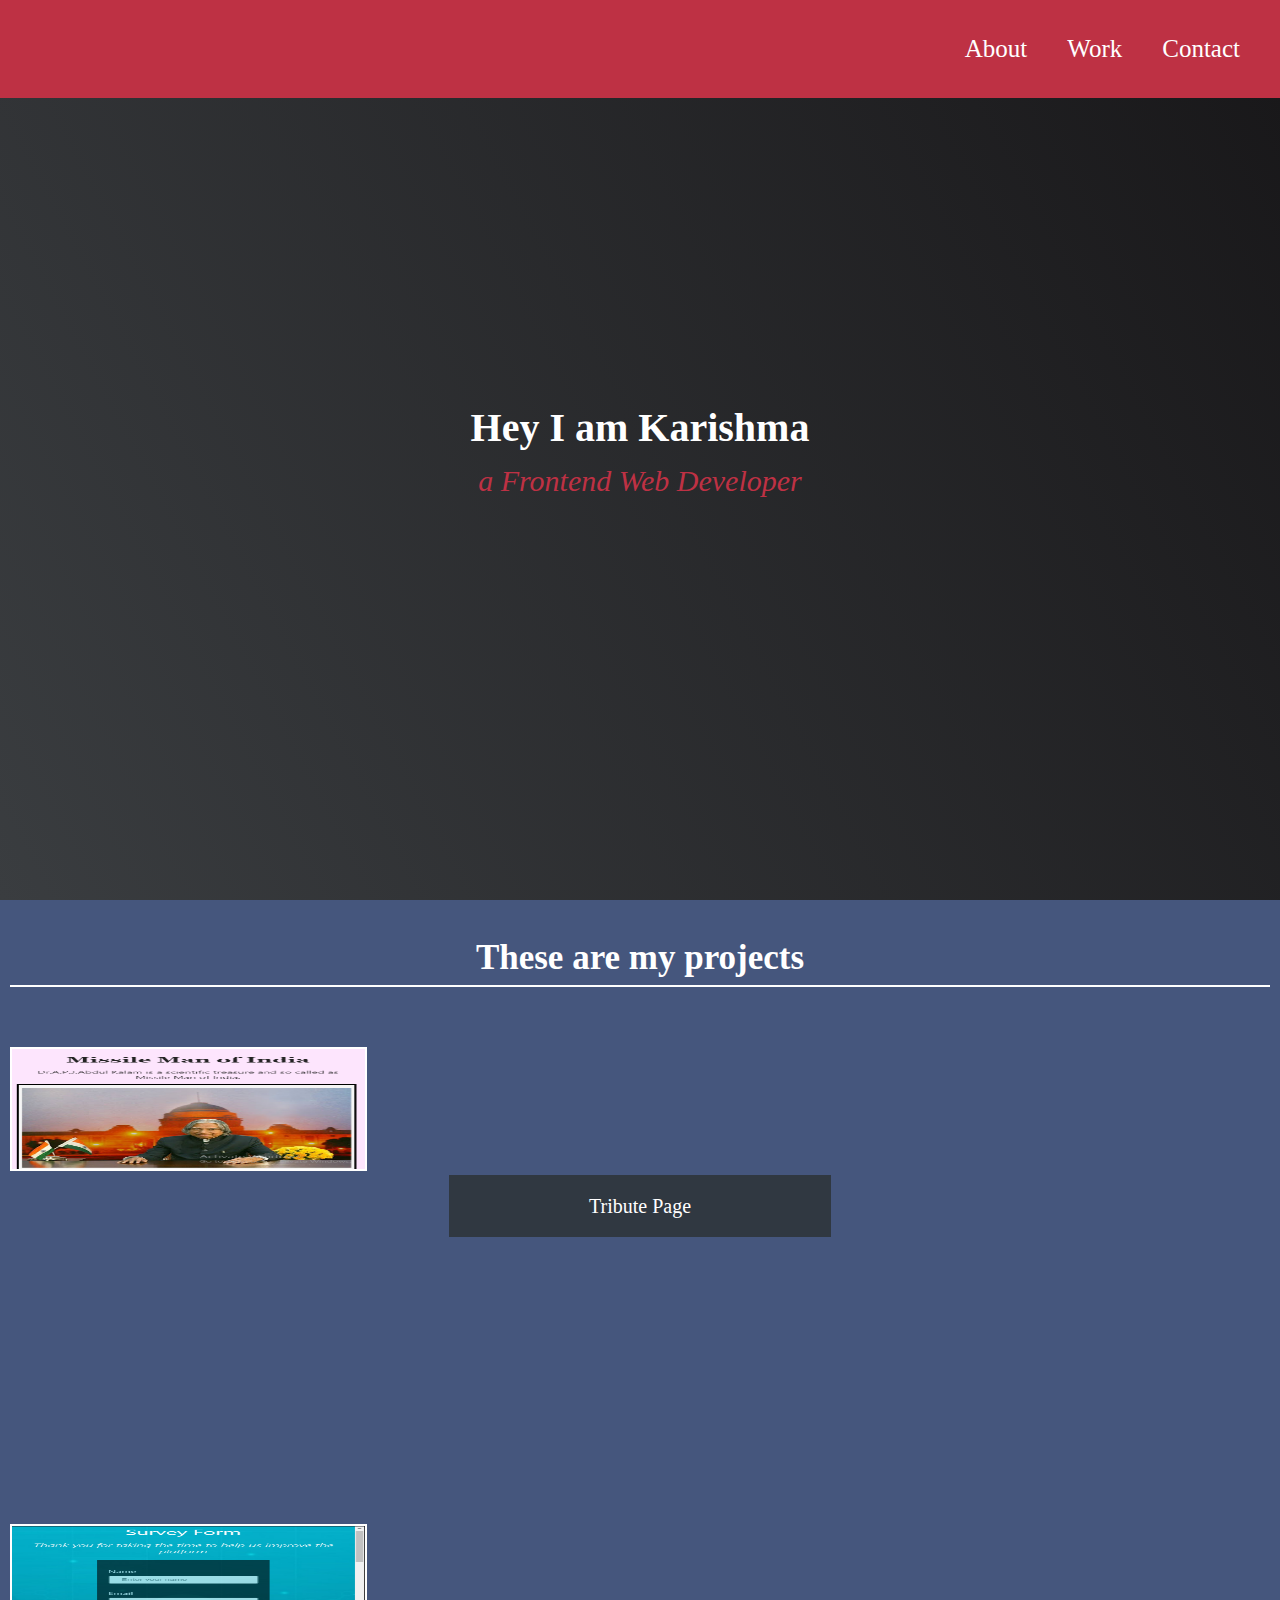
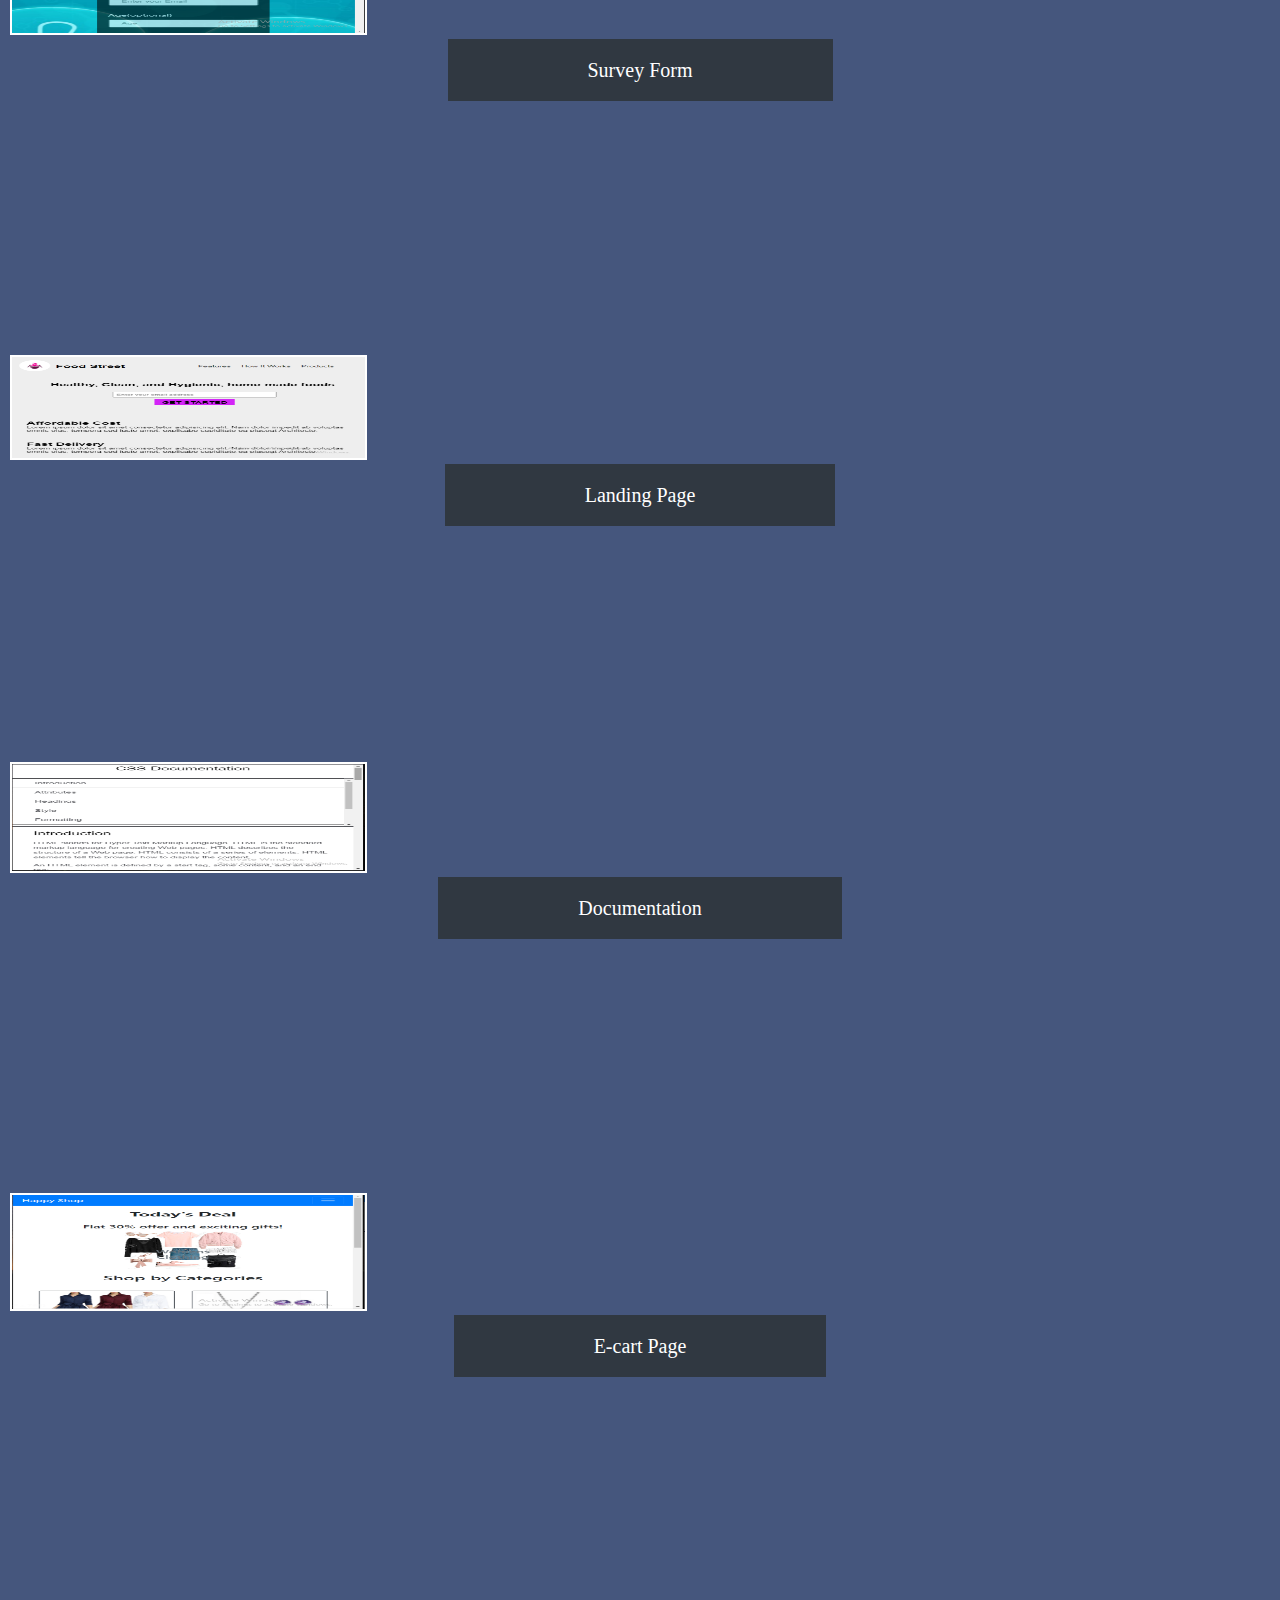
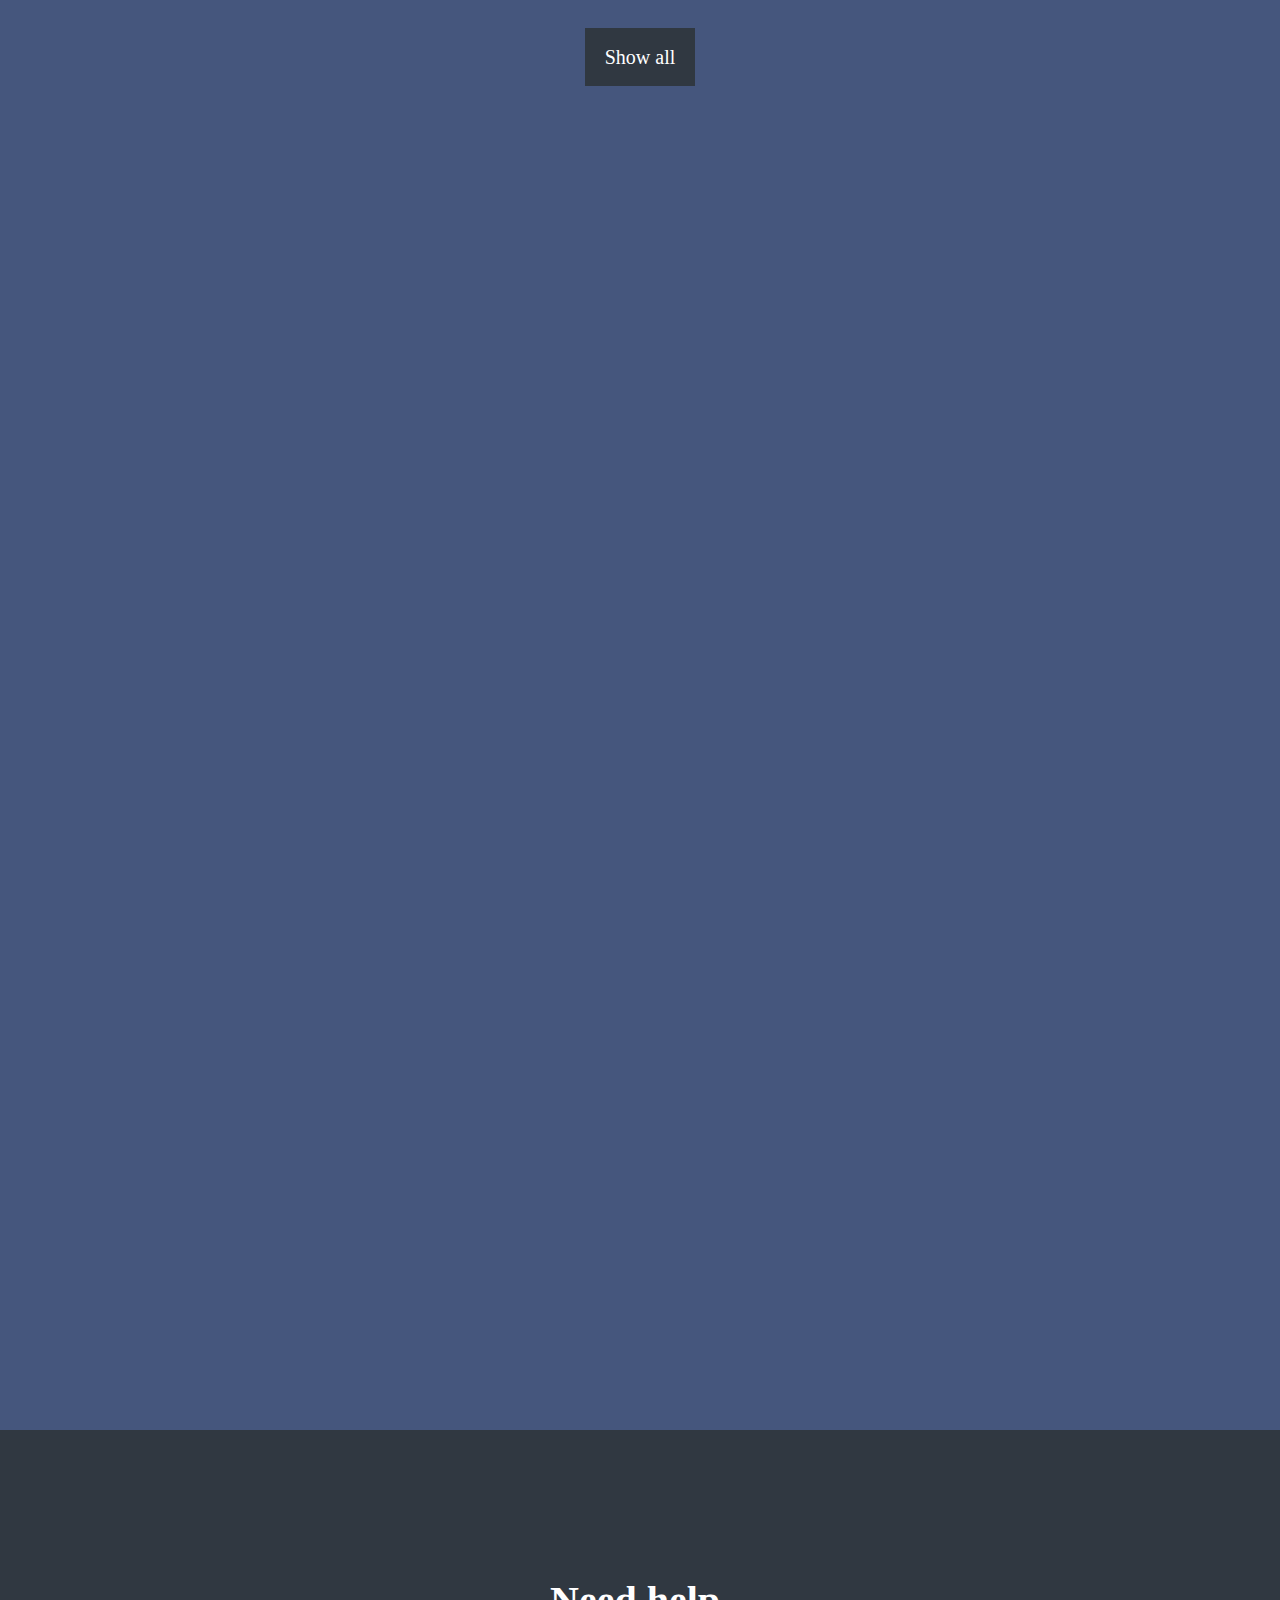
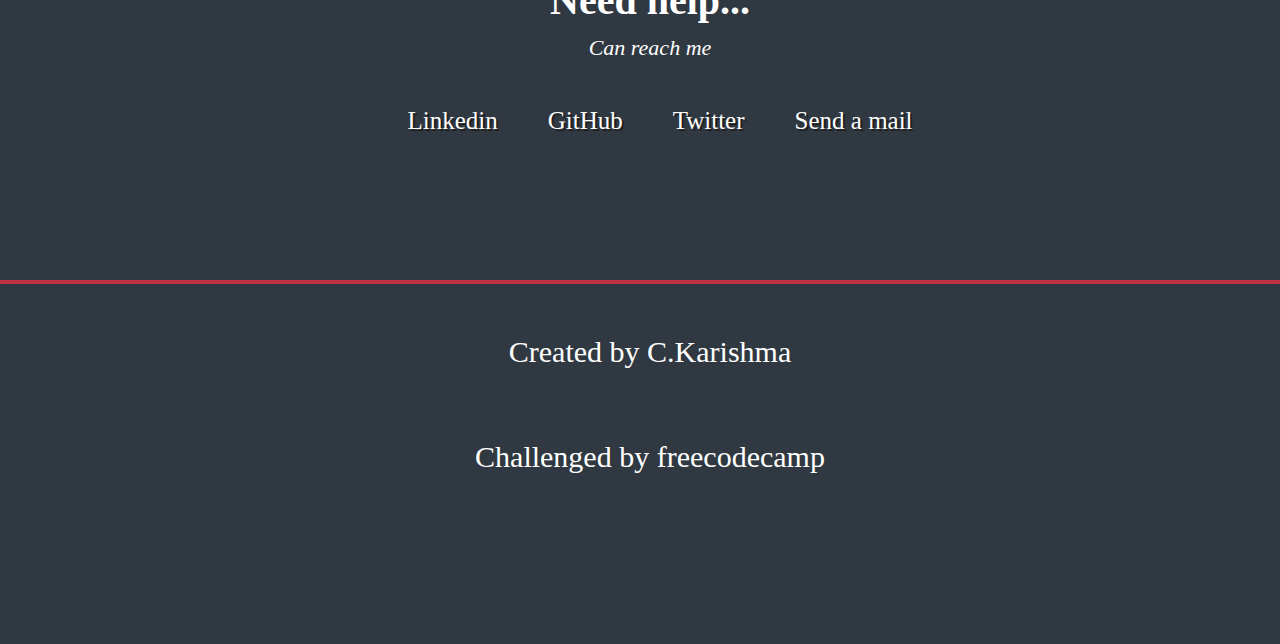
==== index.html @ 59efb866 "portfolio is created in freecodecamp challenge" ====
<!DOCTYPE html>
<html>
   <head>
      <meta name="viewport" content="width=device-width, initial-scale=1">
      <title>Portfolio Page</title>
      <link rel="stylesheet" href="portfolio.css">
      <link rel="stylesheet" href="https://use.fontawesome.com/releases/v5.8.2/css/all.css" integrity="sha384-oS3vJWv+0UjzBfQzYUhtDYW+Pj2yciDJxpsK1OYPAYjqT085Qq/1cq5FLXAZQ7Ay" crossorigin="anonymous"/>
    </head>
    <body>
        <nav id="navbar">
           <ul class="nav-list">
               <li><a href="#welcome-section">About</a></li>
               <li><a href="#projects">Work</a></li>
               <li><a href="#contact">Contact</a></li>
           </ul>
        </nav>
        <section class="welcome-section" id="welcome-section">
            <h1>Hey I am Karishma</h1>
            <p>a Frontend Web Developer</p>
        </section>
        <section class="project-section" id="projects">
            <header>These are my projects</header>
            <div class="grid">
                    <a href="https://codepen.io/_karishc/pen/oNxgeae" target="_blank" class="project-tile">
                        <img class="project-img" src="tribute.PNG" alt="project">
                        <p class="project-title">
                            <span class="code">Tribute Page</span>
                        </p>
                    </a>
                    <a href="https://codepen.io/_karishc/details/yLOyoGL" target="_blank" class="project-tile">
                        <img class="project-img" src="survey.PNG" alt="project">
                        <p class="project-title">
                            <span class="code">Survey Form</span>
                        </p>
                    </a>
                <a href="https://codepen.io/_karishc/details/oNxjKXr" target="_blank" class="project-tile">
                    <img class="project-img" src="landing.PNG" alt="project">
                    <p class="project-title">
                        <span class="code">Landing Page</span>
                    </p>
                </a>
                <a href="https://codepen.io/_karishc/pen/qBZbpGd" target="_blank" class="project-tile">
                    <img class="project-img" src="document.PNG" alt="project">
                    <p class="project-title">
                        <span class="code">Documentation</span>
                    </p>
                </a>
                <a href="https://bootstrap-page-design.netlify.app/" target="_blank" class="project-tile">
                    <img class="project-img" src="shop.PNG" alt="project">
                    <p class="project-title">
                        <span class="code">E-cart Page</span>
                    </p>
                </a>
            </div>
            <a href="https://codepen.io/_karishc" class="btn" target="_blank">Show all
                <i class="fas fa-chevron-right"></i>
            </a>
        </section>
        <section class="contact-section" id="contact">
            <header>Need help...</header>
            <p>Can reach me <i class="fas fa-at"></i></p>
            <div class="contact-details">
                <a href="https://www.linkedin.com/in/karishma-karish-86735b169?lipi=urn%3Ali%3Apage%3Ad_flagship3_profile_view_base_contact_details%3BchjR%2FBLGQV2yMWPe4cQJEg%3D%3D" target="_blank"><i class="fab fa-linkedin"></i>Linkedin</a>
                <a href="https://github.com/karishma-c" target="_blank"><i class="fab fa-github"></i>GitHub</a>
                <a href="https://twitter.com/_karishc" target="_blank"><i class="fab fa-twitter"></i>Twitter</a>
                <a href="www.gmail.com" target="_blank"><i class="fas fa-envelope"></i>Send a mail</a>
            </div>
        </section>
        <footer>
            <p>Created by <a href="https://github.com/karishma-c" target="_blank">C.Karishma</a></p>
            <p>Challenged by <a href="https://www.freecodecamp.org/" target="_blank">freecodecamp<i class="fab fa-free-code-camp"></i></a>
            </p>
        </footer>
    </body>
</html>
---- portfolio.css ----
body{
    background-color: white;
    font-size: 16px;
    font-family: Cambria, Cochin, Georgia, Times, 'Times New Roman', serif;
    font-weight: 400;
    line-height: 1.5;
    margin: 0;
}
header{
    font-family: Cambria, Cochin, Georgia, Times, 'Times New Roman', serif;
    font-size: 30px;
    font-weight: 600;
    text-align: center;
    color: white;
}
ul{
    list-style: none;
}
a{
    text-decoration: none;
    color: white;
}
img{
    display: block;
    width: 100%;
}
#navbar{
    display: flex;
    flex-direction: row;
    justify-content: flex-end;
    position: fixed;
    width: 100%;
    background-color: #be3144;
    overflow-y: hidden;
}
.nav-list{
    display: flex;
    margin: 10px 5px;
}
.nav-list a{
    display: flex;
    flex-direction: row;
    justify-content: center;
    align-items: center;
    font-size: 22px;
    padding: 12px;
}
.nav-list a:hover{
    background-color: #45567d;
}
.welcome-section{
    display: flex;
    flex-flow: column wrap;
    justify-content: center;
    align-items: center;
    width: 100%;
    height: 100vh;
    color: white;
    background-color: #000;
    background-image: linear-gradient(62deg, #3a3d40 0%, #181719 100%);
}
.welcome-section h1{
    font-size: 45px;
    margin: 0;
    padding: 0;
}
.welcome-section p{
    font-size: 30px;
    font-weight: 200;
    font-style: italic;
    color: #be3144;
    padding: 0;
    margin: 0;
}
.project-section{
    text-align: center;
    padding: 20px 5px;
    background-color: #45567d;
    height: 160vh;
}
.project-section header{
    margin: 12px auto;
    border-bottom: 2px solid white;
    font-size: 35px;
}
.grid{
    display: grid;
    grid-gap: 8px;
    margin-top: 60px;
    width: 100%; 
    grid-template-columns: repeat(auto-fit, minmax(300px, 1fr));
}
.project-img{
    height: 280px;
    width: 100%;
    border: 2px solid;
}
.project-tile{
    font-size: 20px;
    font-weight: 500;
    margin-bottom: 40px;
    margin-top: 0;
    overflow-x: hidden;
}
.code{
    background-color: #303841;
    color: white;
    padding: 16px 90px;
}
.btn{
    background-color: #303841;
    color: white;
    font-size: 22px;
    padding: 10px 15px;
    margin-bottom: 40px;
}
.btn:hover{
    background-color: #be3144;
}
.contact-section{
    display: flex;
    flex-direction: row;
    justify-content: center;
    align-items: center;
    text-align: center;
    width: 100%;
    height: 60vh;
    padding: 0 10px;
    background-color: #303841;
}
.contact-section header{
    font-size: 40px;
}
.contact-section p{
    font-size: 20px;
    font-weight: 200;
    text-align: center;
    font-style: italic;
    color: white;
    margin: 0;
}
.contact-details{
    font-size: 22px;
    text-shadow: 2px 2px #1f1f1f;
    margin-top: 30px;
    display: flex;
    flex-direction: row;
}
.contact-details a{
    display: flex;
    flex-direction: row;
    display: flex;
    justify-content: center;
    margin-top: 8px;
}
.contact-details a i{
    padding: 0 10px;
}
footer{
    padding: 0 10px;
    height: 30vh;
    width: 100%;
    background-color: #303841;
    border-top: 4px solid #be3144;
}
footer p{
    font-size: 23px;
    text-align: center;
    padding: 15px 0;
    color: white;
}
@media (min-width:300px) and (max-width:600px){
    #navbar{
        display: flex;
        flex-direction: row;
        justify-content: center;
        align-items: center;
    }
    .nav-list{
        display: flex;
        flex-direction: row;
    }
    .nav-list a{
        display: flex;
        font-size: 23px;
        padding-top: 10px;
    }
    .welcome-section{
        width: 100%;
        text-align: center;
    }
    .project-section{
        height: 350vh;
        width: 100%;
    }
    .project-img{
        height: 260px;
        width: 70%;
        margin: 0 auto;
    }
    .code{
        padding: 16px 70px;
    }
    .contact-section{
        display: flex;
        flex-direction: column;
        height: 80vh;
    }
    .contact-details{
        display: flex;
        flex-direction: column;
    }
    .contact-details header{
        font-size: 25px;
        font-weight: 500;
    }
    .contact-details a{
        display: flex;
        flex-direction: column;
        justify-content: center;
    }
    .contact-details a i{
        display: flex;
        flex-flow: row wrap;
        justify-content: center;
        align-items: center;
    }
    footer p{
        padding-bottom: 15px;
    }
    footer{
        height: 40vh;
    }
}
@media (min-width:700px) and (max-width:1000px){
    body{
        overflow-x: hidden;
    }
    .nav-list{
        margin: 10px 30px;
    }
    .nav-list a{
        font-size: 25px;
    }
    .project-section{
        height: 240vh;
    }
    .project-img{
        height: 300px;
        width: 85%;
        margin: 0 auto;
    }
    .contact-section{
        display: flex;
        flex-direction: column;
        height: 50vh;
    }
    .contact-details{
        display: flex;
        flex-direction: row;
    }
    .contact-details a{
        display: flex;
        flex-direction: row;
        padding: 0 15px;
    }
    .contact-details a i{
        justify-content: center;
    }
    footer{
        height: 30vh;
    }
}   
@media (min-width:1000px) and (max-width:1500px){
    body{
        overflow-x: hidden;
    }
    #navbar{
        justify-content: flex-end;
    }
    .nav-list{
        margin: 10px 20px;
    }
    .nav-list a{
        font-size: 25px;
        padding: 20px;
    }
    .welcome-section h1{
        font-size: 40px;
    }
    .welcome-section p{
        font-size: 30px;
    }
    .project-section{
        padding: 20px 10px;
        height: 410vh;
    }
    .grid{
        grid-template-columns: 1fr;
    }
    .project-img{
        height: 28%;
        width: 28%;
        border: 2px solid;
    }
    .project-tile{
        font-size: 20px;
    }
    .code{
        padding: 20px 140px;
    }
    .btn{
        font-size: 20px;
        padding: 18px 20px;
    }
    .contact-section{
        display: flex;
        flex-direction: column;
        height: 50vh;
    }
    .contact-section header{
        font-size: 40px;
    }
    .contact-section p{
        font-size: 22px;
    }
    .contact-details{
        display: flex;
        flex-direction: row;
    }
    .contact-details a{
        display: flex;
        flex-direction: row;
        padding: 0 15px;
        font-size: 25px;
    }
    .contact-details a i{
        justify-content: center;
    }
    footer{
        height: 40vh;
    }
    footer p{
        font-size: 30px;
    }
}
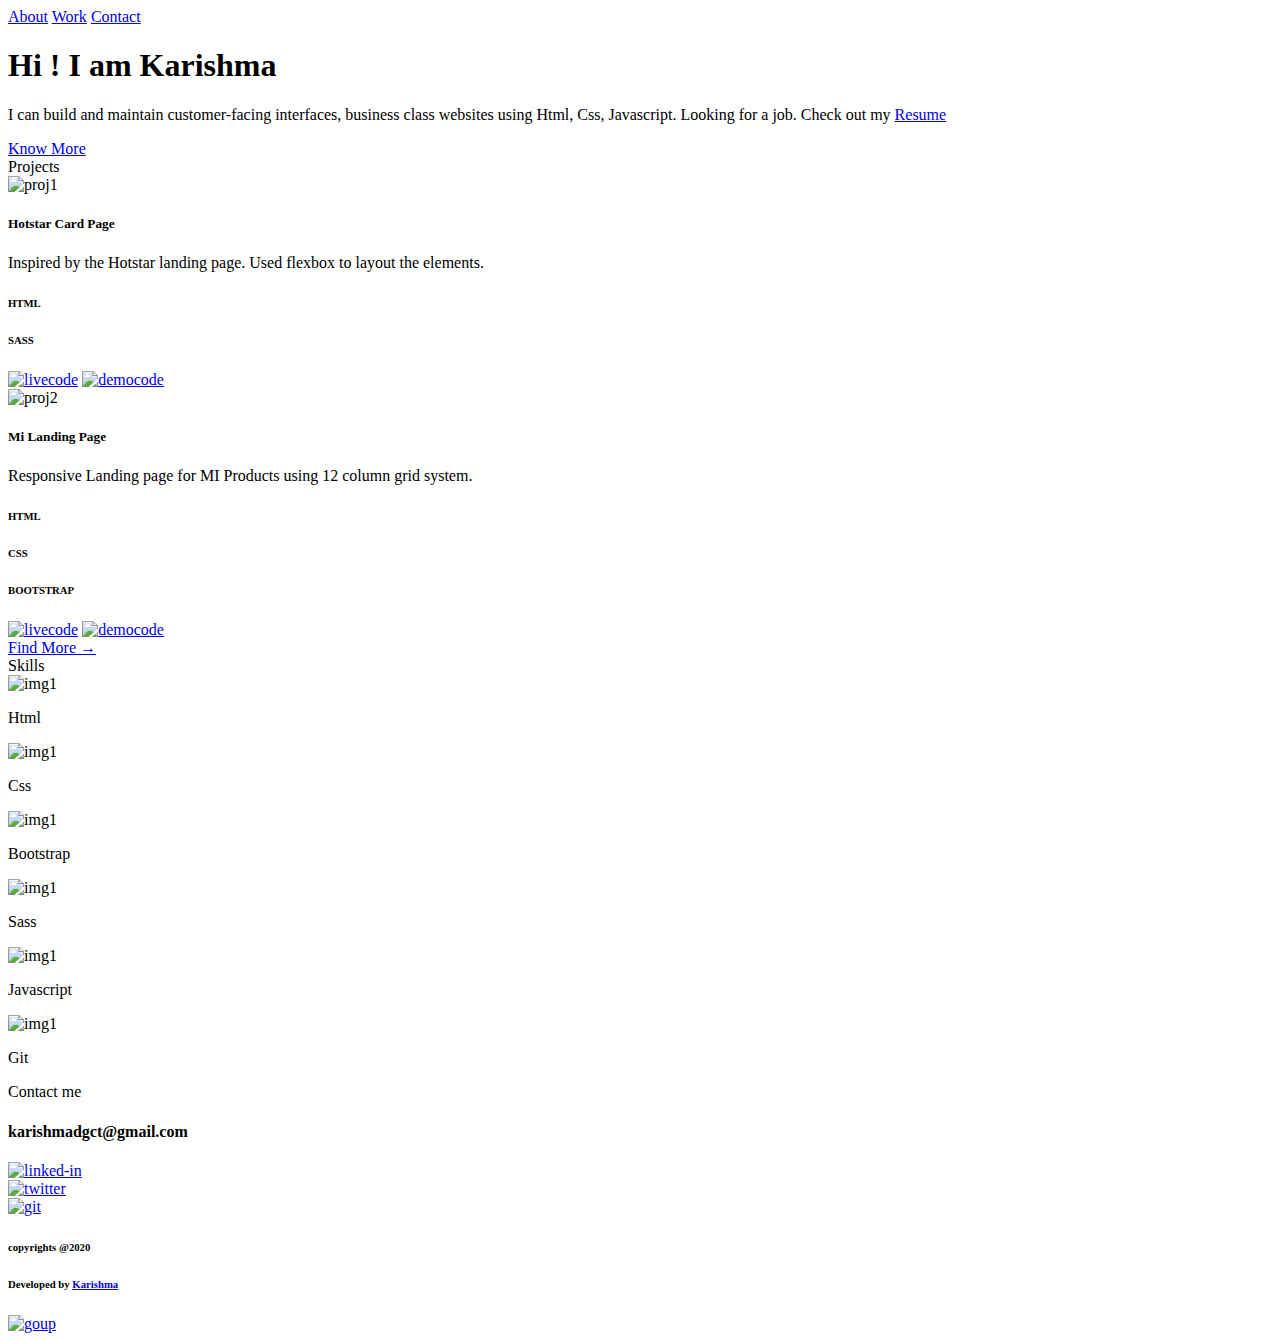
==== commit 835aaff8: "modified portfolio page" ====
--- a/index.html
+++ b/index.html
@@ -1,75 +1,141 @@
+
 <!DOCTYPE html>
-<html>
-   <head>
-      <meta name="viewport" content="width=device-width, initial-scale=1">
-      <title>Portfolio Page</title>
-      <link rel="stylesheet" href="portfolio.css">
-      <link rel="stylesheet" href="https://use.fontawesome.com/releases/v5.8.2/css/all.css" integrity="sha384-oS3vJWv+0UjzBfQzYUhtDYW+Pj2yciDJxpsK1OYPAYjqT085Qq/1cq5FLXAZQ7Ay" crossorigin="anonymous"/>
-    </head>
-    <body>
-        <nav id="navbar">
-           <ul class="nav-list">
-               <li><a href="#welcome-section">About</a></li>
-               <li><a href="#projects">Work</a></li>
-               <li><a href="#contact">Contact</a></li>
-           </ul>
+<html lang="en">
+<head>
+    <meta charset="UTF-8">
+    <meta name="viewport" content="width=device-width, initial-scale=1.0">
+    <title>Portfolio Page</title>
+    <link rel="stylesheet" href="./asset/style.css">
+    <link href="https://fonts.googleapis.com/css2?family=Poppins:wght@400;500;600;700;800;900&display=swap" rel="stylesheet">    
+</head>
+<body>
+    <div class="container">
+        <nav class="navbar">
+            <a href="#about" class="nav-links active">About</a>
+            <a href="#work"  class="nav-links">Work</a>
+            <a href="#contact"  class="nav-links">Contact</a>
+
         </nav>
-        <section class="welcome-section" id="welcome-section">
-            <h1>Hey I am Karishma</h1>
-            <p>a Frontend Web Developer</p>
+        <section class="welcome-section" id="about">
+            <div class="introduction">
+                <h1 class="greeting">Hi ! I am Karishma</h1>
+                <p class="desc">I can build and maintain customer-facing interfaces, business class websites using Html, Css, Javascript. Looking for a job.
+                Check out my <a class="resume" href="./asset/resume/resume.pdf" target="_blank">Resume</a></p>
+                <a href="work" class="btn">Know More</a>
+            </div>
         </section>
-        <section class="project-section" id="projects">
-            <header>These are my projects</header>
-            <div class="grid">
-                    <a href="https://codepen.io/_karishc/pen/oNxgeae" target="_blank" class="project-tile">
-                        <img class="project-img" src="tribute.PNG" alt="project">
-                        <p class="project-title">
-                            <span class="code">Tribute Page</span>
+        <section class="work-section" id="work">
+            <header class="heading">Projects</header>
+            <div class="projects">
+                <div class="hotstar-card">
+                    <div class="hotstar-card-img">
+                        <img src="./asset/images/hotstart card clone.png" alt="proj1">
+                    </div>
+                    <div class="hotstar-card-desc">
+                        <h5 class="card-title">Hotstar Card Page</h5>
+                        <p class="card-desc">
+                            Inspired by the Hotstar landing page.
+                            Used flexbox to layout the elements.
                         </p>
-                    </a>
-                    <a href="https://codepen.io/_karishc/details/yLOyoGL" target="_blank" class="project-tile">
-                        <img class="project-img" src="survey.PNG" alt="project">
-                        <p class="project-title">
-                            <span class="code">Survey Form</span>
+              
+                        <div class="technology-container">
+                            <h6 class="tech-stack">HTML</h6>
+                            <h6 class="tech-stack">SASS</h6>
+                        </div>
+                        <div class="link-container">
+                            <a  href="https://hotstar-card-clone.netlify.app/" class="project-link"  target="_blank"><img class="code-img" src="./asset/images/live.svg" alt="livecode"></a>
+                            <a  href="https://github.com/karishma-c/hotstar-card-clone" class="project-link"  target="_blank"><img class="code-img" src="./asset/images/code-git.svg" alt="democode"></a>
+                        </div>
+                    </div>
+                </div>    
+                <div class="mi-card">
+                    <div class="mi-card-img">
+                        <img src="./asset/images/mi-landing-page.png" alt="proj2">
+                    </div>
+                    <div class="mi-card-desc">
+                        <h5 class="card-title">Mi Landing Page</h5>
+                        <p class="card-desc">
+                            Responsive Landing page for MI Products using 12 column grid system.
                         </p>
-                    </a>
-                <a href="https://codepen.io/_karishc/details/oNxjKXr" target="_blank" class="project-tile">
-                    <img class="project-img" src="landing.PNG" alt="project">
-                    <p class="project-title">
-                        <span class="code">Landing Page</span>
-                    </p>
-                </a>
-                <a href="https://codepen.io/_karishc/pen/qBZbpGd" target="_blank" class="project-tile">
-                    <img class="project-img" src="document.PNG" alt="project">
-                    <p class="project-title">
-                        <span class="code">Documentation</span>
-                    </p>
-                </a>
-                <a href="https://bootstrap-page-design.netlify.app/" target="_blank" class="project-tile">
-                    <img class="project-img" src="shop.PNG" alt="project">
-                    <p class="project-title">
-                        <span class="code">E-cart Page</span>
-                    </p>
-                </a>
+                        <div class="technology-container">
+                            <h6 class="tech-stack">HTML</h6>
+                            <h6 class="tech-stack">CSS</h6>
+                            <h6 class="tech-stack">BOOTSTRAP</h6>
+                        </div>
+                        <div class="link-container">
+                            <a  href="https://mi-landing-page.netlify.app/ " class="project-link"  target="_blank"><img class="code-img" src="./asset/images/live.svg" alt="livecode"></a>
+                            <a  href="https://github.com/karishma-c/bootstrap-landingpage" class="project-link" target="_blank"><img class="code-img" src="./asset/images/code-git.svg" alt="democode"></a>
+                        </div>
+                    </div>
+                </div>
+                    
             </div>
-            <a href="https://codepen.io/_karishc" class="btn" target="_blank">Show all
-                <i class="fas fa-chevron-right"></i>
-            </a>
+            <a href="myprojects.html" class="btn">Find More &#8594;</a>
+            
+        </section>
+        <section class="skills-section">
+            <header class="heading">Skills</header>
+            <div class="skills">
+                <div class="html">
+                    <img src="./asset/images/html5.svg" alt="img1">
+                    <p class="skill">Html</p>
+                </div>
+                
+                <div class="css">
+                    <img src="./asset/images/css-3.svg" alt="img1">
+                    <p class="skill">Css</p>
+                </div>
+                
+                <div class="bs">
+                    <img src="./asset/images/bootstrap.svg" alt="img1">
+                    <p class="skill">Bootstrap</p>
+                </div>
+                
+                <div class="sass">
+                    <img src="./asset/images/sass.svg" alt="img1">
+                    <p class="skill">Sass</p>
+                </div>
+                
+                <div class="js">
+                    <img src="./asset/images/js.svg" alt="img1">
+                    <p class="skill">Javascript</p>
+                </div>
+                
+                <div class="git">
+                    <img src="./asset/images/skills-git.svg" alt="img1">
+                    <p class="skill">Git</p>
+                </div>
+                
+            </div>
         </section>
         <section class="contact-section" id="contact">
-            <header>Need help...</header>
-            <p>Can reach me <i class="fas fa-at"></i></p>
+            <header class="heading">Contact me</header>
             <div class="contact-details">
-                <a href="https://www.linkedin.com/in/karishma-karish-86735b169?lipi=urn%3Ali%3Apage%3Ad_flagship3_profile_view_base_contact_details%3BchjR%2FBLGQV2yMWPe4cQJEg%3D%3D" target="_blank"><i class="fab fa-linkedin"></i>Linkedin</a>
-                <a href="https://github.com/karishma-c" target="_blank"><i class="fab fa-github"></i>GitHub</a>
-                <a href="https://twitter.com/_karishc" target="_blank"><i class="fab fa-twitter"></i>Twitter</a>
-                <a href="www.gmail.com" target="_blank"><i class="fas fa-envelope"></i>Send a mail</a>
+                <div class="g-mail">
+                    <h4 class="gmail-link">karishmadgct@gmail.com</h4>
+                </div>
+                <div class="linked-in">
+                    <a class="cont-links"  href="https://www.linkedin.com/in/karishma-karish-86735b169?lipi=urn%3Ali%3Apage%3Ad_flagship3_profile_view_base_contact_details%3BchjR%2FBLGQV2yMWPe4cQJEg%3D%3D" target="_blank"><img src="./asset/images/linkedin.svg" alt="linked-in"></a>
+                </div>
+                <div class="twitter">
+                    <a class="cont-links" href="https://twitter.com/_karishc" target="_blank"><img src="./asset/images/twitter.svg" alt="twitter"></a>
+                </div>
+                <div class="git-hub">
+                    <a class="cont-links" href="https://github.com/karishma-c" target="_blank"><img src="./asset/images/github.svg" alt="git"></a>
+                </div>
             </div>
+       
         </section>
-        <footer>
-            <p>Created by <a href="https://github.com/karishma-c" target="_blank">C.Karishma</a></p>
-            <p>Challenged by <a href="https://www.freecodecamp.org/" target="_blank">freecodecamp<i class="fab fa-free-code-camp"></i></a>
-            </p>
+        <footer class="footer-container">
+            <div class="footer-content">
+                <h6 class="content">copyrights @2020</h6>
+                <h6 class="profile-link">Developed by <a href="http://karishma-c.github.io/">Karishma</a></h6>
+                <a class="go-up" href="#"><img  src="./asset/images/arrow-up.svg" alt="goup"></a>
+            </div>
+            
+          
+           
         </footer>
-    </body>
-</html>       +    </div>
+</body>
+</html>
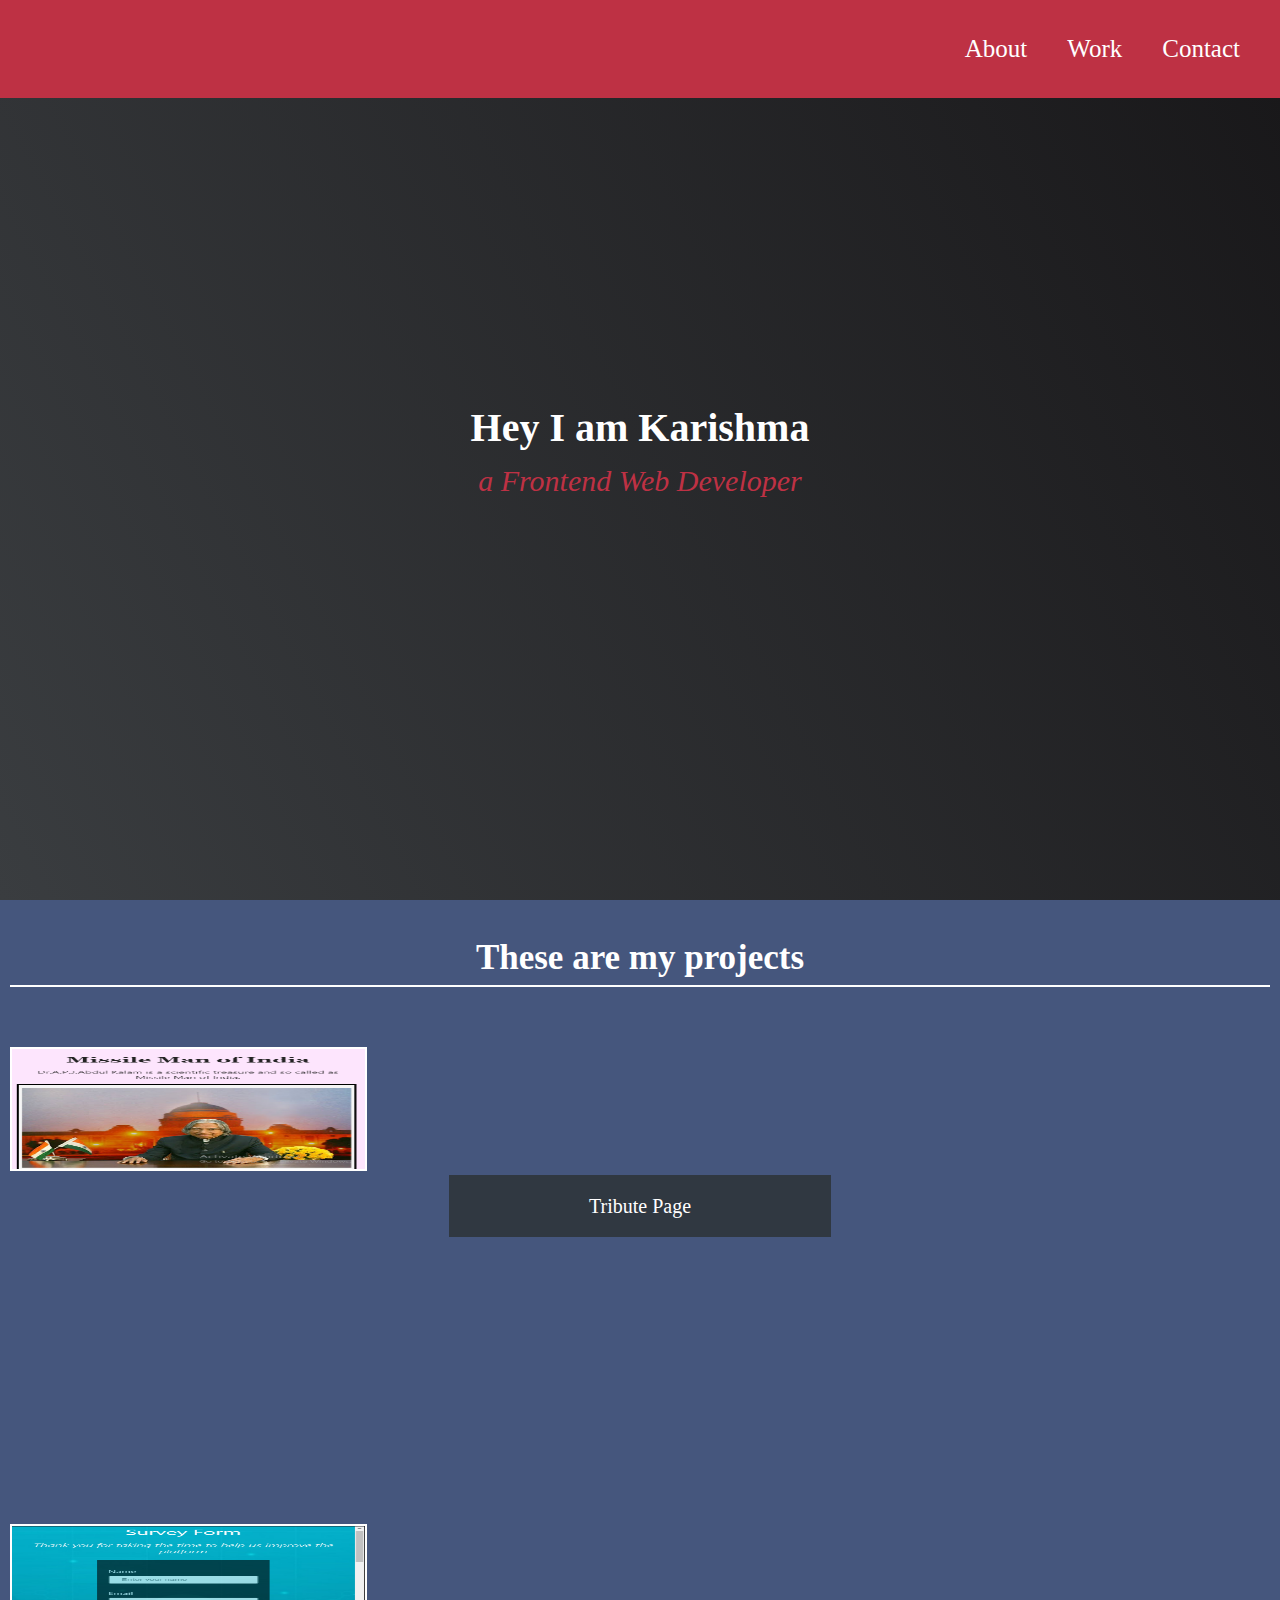
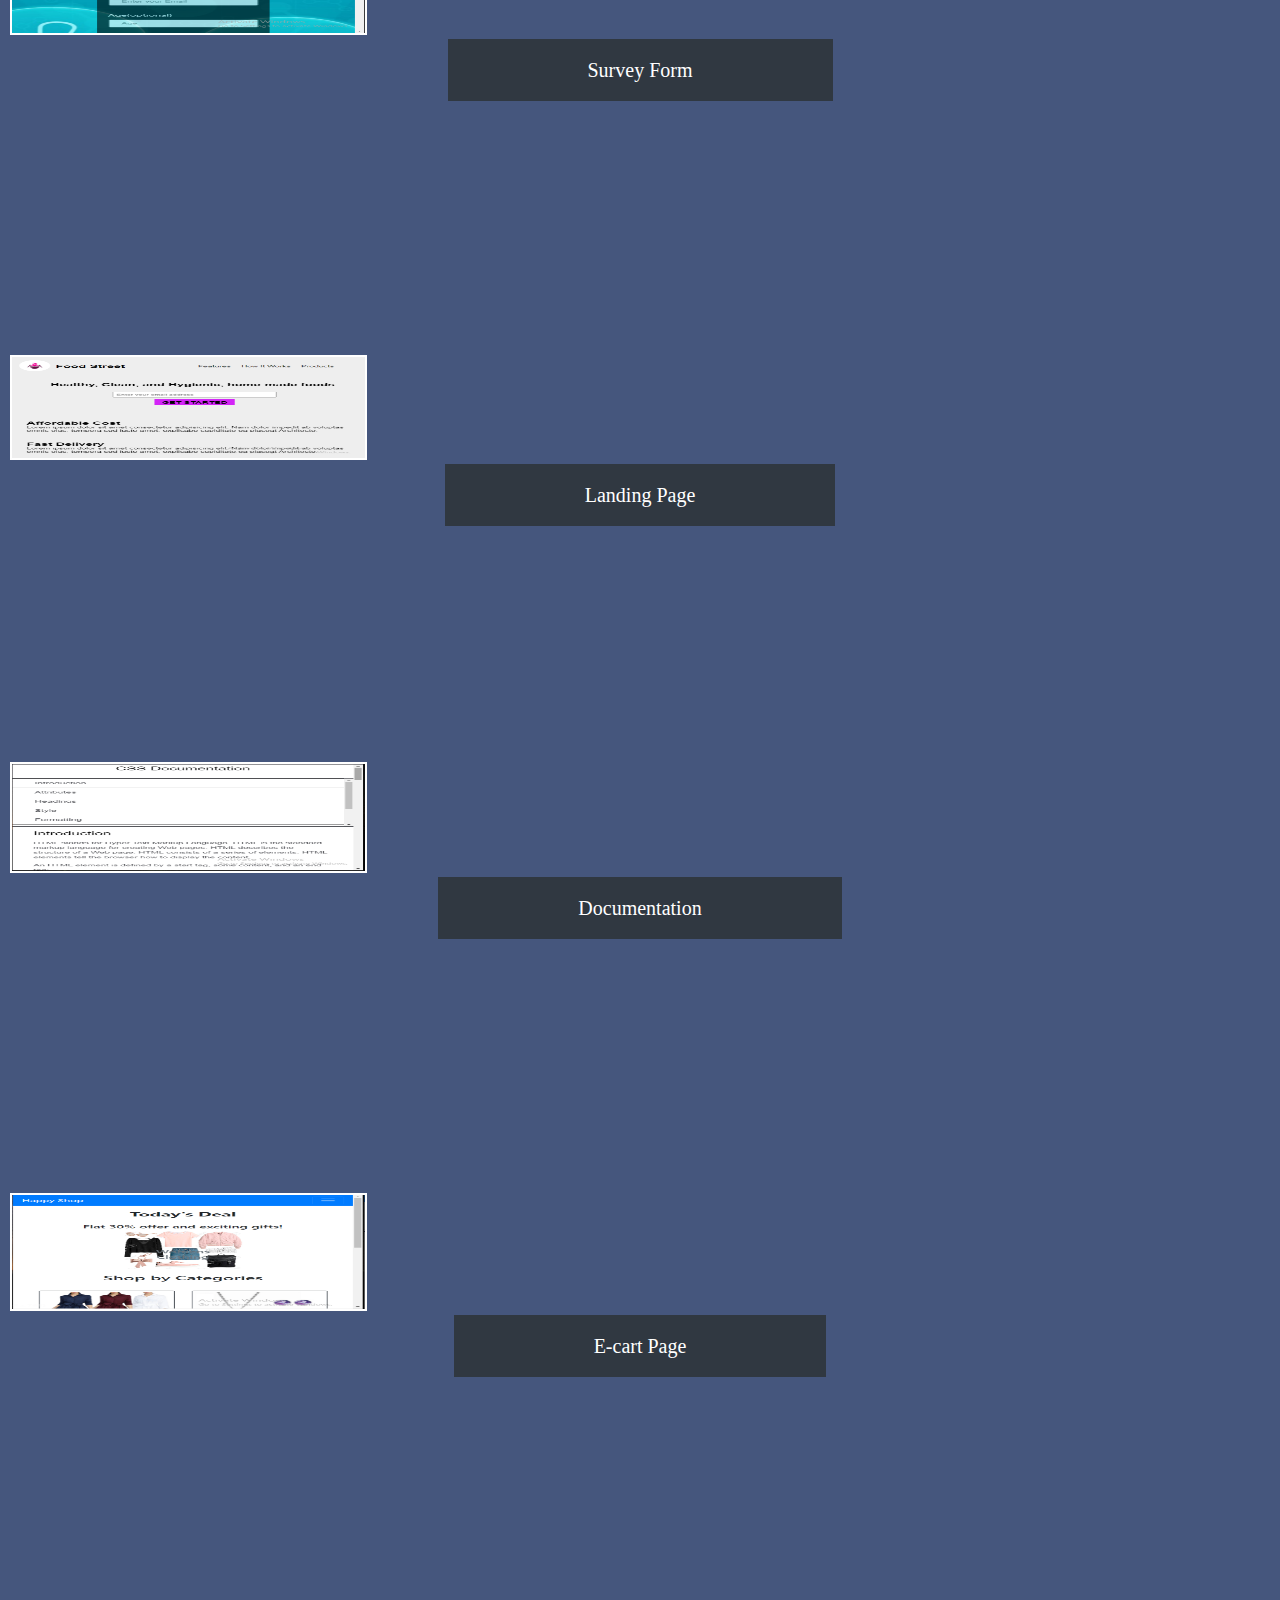
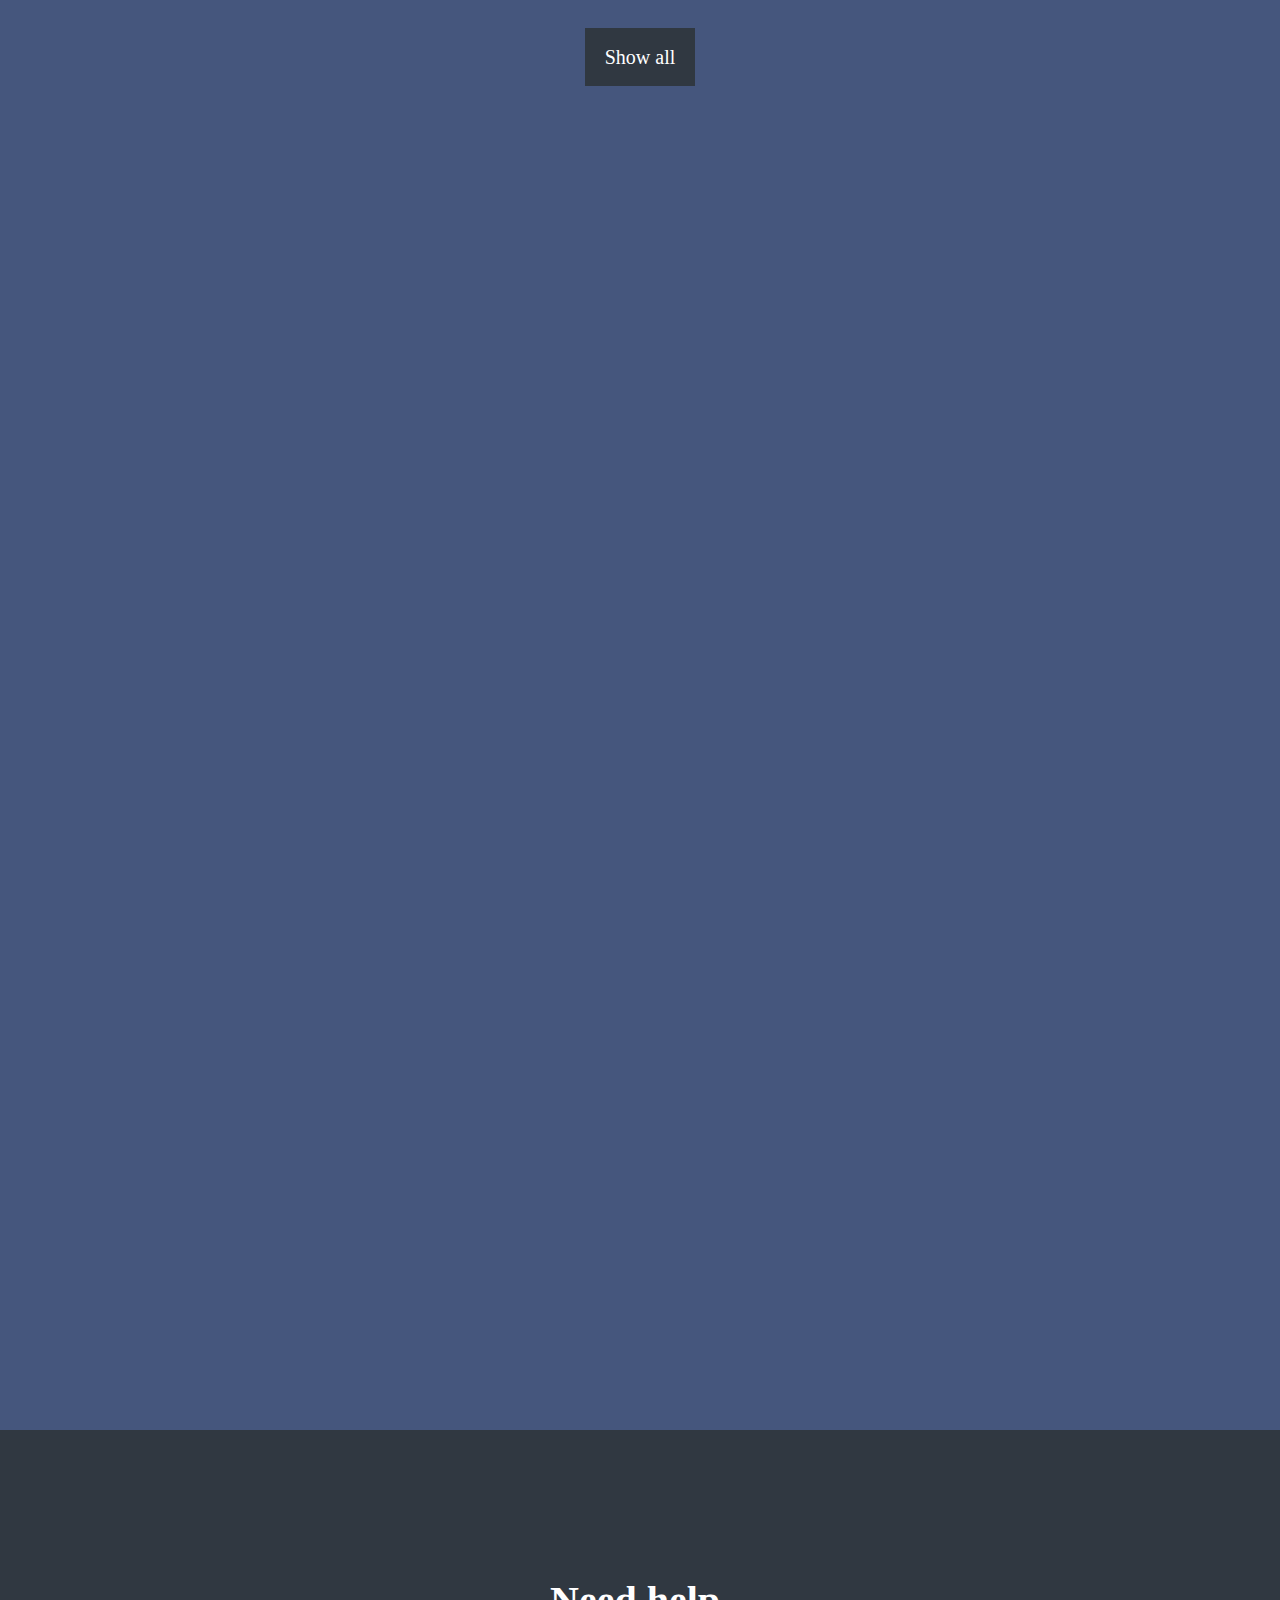
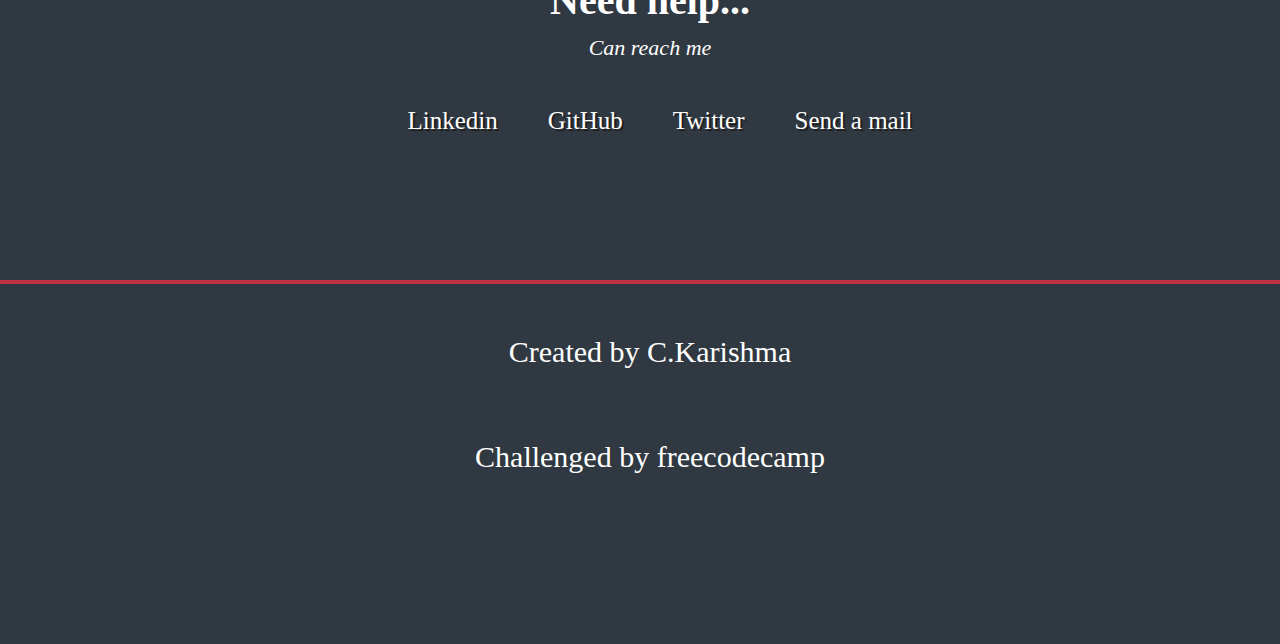
==== commit 14ecef94: "replaced old code" ====
--- a/index.html
+++ b/index.html
@@ -1,141 +1,75 @@
-
 <!DOCTYPE html>
-<html lang="en">
-<head>
-    <meta charset="UTF-8">
-    <meta name="viewport" content="width=device-width, initial-scale=1.0">
-    <title>Portfolio Page</title>
-    <link rel="stylesheet" href="./asset/style.css">
-    <link href="https://fonts.googleapis.com/css2?family=Poppins:wght@400;500;600;700;800;900&display=swap" rel="stylesheet">    
-</head>
-<body>
-    <div class="container">
-        <nav class="navbar">
-            <a href="#about" class="nav-links active">About</a>
-            <a href="#work"  class="nav-links">Work</a>
-            <a href="#contact"  class="nav-links">Contact</a>
-
+<html>
+   <head>
+      <meta name="viewport" content="width=device-width, initial-scale=1">
+      <title>Portfolio Page</title>
+      <link rel="stylesheet" href="portfolio.css">
+      <link rel="stylesheet" href="https://use.fontawesome.com/releases/v5.8.2/css/all.css" integrity="sha384-oS3vJWv+0UjzBfQzYUhtDYW+Pj2yciDJxpsK1OYPAYjqT085Qq/1cq5FLXAZQ7Ay" crossorigin="anonymous"/>
+    </head>
+    <body>
+        <nav id="navbar">
+           <ul class="nav-list">
+               <li><a href="#welcome-section">About</a></li>
+               <li><a href="#projects">Work</a></li>
+               <li><a href="#contact">Contact</a></li>
+           </ul>
         </nav>
-        <section class="welcome-section" id="about">
-            <div class="introduction">
-                <h1 class="greeting">Hi ! I am Karishma</h1>
-                <p class="desc">I can build and maintain customer-facing interfaces, business class websites using Html, Css, Javascript. Looking for a job.
-                Check out my <a class="resume" href="./asset/resume/resume.pdf" target="_blank">Resume</a></p>
-                <a href="work" class="btn">Know More</a>
+        <section class="welcome-section" id="welcome-section">
+            <h1>Hey I am Karishma</h1>
+            <p>a Frontend Web Developer</p>
+        </section>
+        <section class="project-section" id="projects">
+            <header>These are my projects</header>
+            <div class="grid">
+                    <a href="https://codepen.io/_karishc/pen/oNxgeae" target="_blank" class="project-tile">
+                        <img class="project-img" src="tribute.PNG" alt="project">
+                        <p class="project-title">
+                            <span class="code">Tribute Page</span>
+                        </p>
+                    </a>
+                    <a href="https://codepen.io/_karishc/details/yLOyoGL" target="_blank" class="project-tile">
+                        <img class="project-img" src="survey.PNG" alt="project">
+                        <p class="project-title">
+                            <span class="code">Survey Form</span>
+                        </p>
+                    </a>
+                <a href="https://codepen.io/_karishc/details/oNxjKXr" target="_blank" class="project-tile">
+                    <img class="project-img" src="landing.PNG" alt="project">
+                    <p class="project-title">
+                        <span class="code">Landing Page</span>
+                    </p>
+                </a>
+                <a href="https://codepen.io/_karishc/pen/qBZbpGd" target="_blank" class="project-tile">
+                    <img class="project-img" src="document.PNG" alt="project">
+                    <p class="project-title">
+                        <span class="code">Documentation</span>
+                    </p>
+                </a>
+                <a href="https://bootstrap-page-design.netlify.app/" target="_blank" class="project-tile">
+                    <img class="project-img" src="shop.PNG" alt="project">
+                    <p class="project-title">
+                        <span class="code">E-cart Page</span>
+                    </p>
+                </a>
+            </div>
+            <a href="https://codepen.io/_karishc" class="btn" target="_blank">Show all
+                <i class="fas fa-chevron-right"></i>
+            </a>
+        </section>
+        <section class="contact-section" id="contact">
+            <header>Need help...</header>
+            <p>Can reach me <i class="fas fa-at"></i></p>
+            <div class="contact-details">
+                <a href="https://www.linkedin.com/in/karishma-karish-86735b169?lipi=urn%3Ali%3Apage%3Ad_flagship3_profile_view_base_contact_details%3BchjR%2FBLGQV2yMWPe4cQJEg%3D%3D" target="_blank"><i class="fab fa-linkedin"></i>Linkedin</a>
+                <a href="https://github.com/karishma-c" target="_blank"><i class="fab fa-github"></i>GitHub</a>
+                <a href="https://twitter.com/_karishc" target="_blank"><i class="fab fa-twitter"></i>Twitter</a>
+                <a href="www.gmail.com" target="_blank"><i class="fas fa-envelope"></i>Send a mail</a>
             </div>
         </section>
-        <section class="work-section" id="work">
-            <header class="heading">Projects</header>
-            <div class="projects">
-                <div class="hotstar-card">
-                    <div class="hotstar-card-img">
-                        <img src="./asset/images/hotstart card clone.png" alt="proj1">
-                    </div>
-                    <div class="hotstar-card-desc">
-                        <h5 class="card-title">Hotstar Card Page</h5>
-                        <p class="card-desc">
-                            Inspired by the Hotstar landing page.
-                            Used flexbox to layout the elements.
-                        </p>
-              
-                        <div class="technology-container">
-                            <h6 class="tech-stack">HTML</h6>
-                            <h6 class="tech-stack">SASS</h6>
-                        </div>
-                        <div class="link-container">
-                            <a  href="https://hotstar-card-clone.netlify.app/" class="project-link"  target="_blank"><img class="code-img" src="./asset/images/live.svg" alt="livecode"></a>
-                            <a  href="https://github.com/karishma-c/hotstar-card-clone" class="project-link"  target="_blank"><img class="code-img" src="./asset/images/code-git.svg" alt="democode"></a>
-                        </div>
-                    </div>
-                </div>    
-                <div class="mi-card">
-                    <div class="mi-card-img">
-                        <img src="./asset/images/mi-landing-page.png" alt="proj2">
-                    </div>
-                    <div class="mi-card-desc">
-                        <h5 class="card-title">Mi Landing Page</h5>
-                        <p class="card-desc">
-                            Responsive Landing page for MI Products using 12 column grid system.
-                        </p>
-                        <div class="technology-container">
-                            <h6 class="tech-stack">HTML</h6>
-                            <h6 class="tech-stack">CSS</h6>
-                            <h6 class="tech-stack">BOOTSTRAP</h6>
-                        </div>
-                        <div class="link-container">
-                            <a  href="https://mi-landing-page.netlify.app/ " class="project-link"  target="_blank"><img class="code-img" src="./asset/images/live.svg" alt="livecode"></a>
-                            <a  href="https://github.com/karishma-c/bootstrap-landingpage" class="project-link" target="_blank"><img class="code-img" src="./asset/images/code-git.svg" alt="democode"></a>
-                        </div>
-                    </div>
-                </div>
-                    
-            </div>
-            <a href="myprojects.html" class="btn">Find More &#8594;</a>
-            
-        </section>
-        <section class="skills-section">
-            <header class="heading">Skills</header>
-            <div class="skills">
-                <div class="html">
-                    <img src="./asset/images/html5.svg" alt="img1">
-                    <p class="skill">Html</p>
-                </div>
-                
-                <div class="css">
-                    <img src="./asset/images/css-3.svg" alt="img1">
-                    <p class="skill">Css</p>
-                </div>
-                
-                <div class="bs">
-                    <img src="./asset/images/bootstrap.svg" alt="img1">
-                    <p class="skill">Bootstrap</p>
-                </div>
-                
-                <div class="sass">
-                    <img src="./asset/images/sass.svg" alt="img1">
-                    <p class="skill">Sass</p>
-                </div>
-                
-                <div class="js">
-                    <img src="./asset/images/js.svg" alt="img1">
-                    <p class="skill">Javascript</p>
-                </div>
-                
-                <div class="git">
-                    <img src="./asset/images/skills-git.svg" alt="img1">
-                    <p class="skill">Git</p>
-                </div>
-                
-            </div>
-        </section>
-        <section class="contact-section" id="contact">
-            <header class="heading">Contact me</header>
-            <div class="contact-details">
-                <div class="g-mail">
-                    <h4 class="gmail-link">karishmadgct@gmail.com</h4>
-                </div>
-                <div class="linked-in">
-                    <a class="cont-links"  href="https://www.linkedin.com/in/karishma-karish-86735b169?lipi=urn%3Ali%3Apage%3Ad_flagship3_profile_view_base_contact_details%3BchjR%2FBLGQV2yMWPe4cQJEg%3D%3D" target="_blank"><img src="./asset/images/linkedin.svg" alt="linked-in"></a>
-                </div>
-                <div class="twitter">
-                    <a class="cont-links" href="https://twitter.com/_karishc" target="_blank"><img src="./asset/images/twitter.svg" alt="twitter"></a>
-                </div>
-                <div class="git-hub">
-                    <a class="cont-links" href="https://github.com/karishma-c" target="_blank"><img src="./asset/images/github.svg" alt="git"></a>
-                </div>
-            </div>
-       
-        </section>
-        <footer class="footer-container">
-            <div class="footer-content">
-                <h6 class="content">copyrights @2020</h6>
-                <h6 class="profile-link">Developed by <a href="http://karishma-c.github.io/">Karishma</a></h6>
-                <a class="go-up" href="#"><img  src="./asset/images/arrow-up.svg" alt="goup"></a>
-            </div>
-            
-          
-           
+        <footer>
+            <p>Created by <a href="https://github.com/karishma-c" target="_blank">C.Karishma</a></p>
+            <p>Challenged by <a href="https://www.freecodecamp.org/" target="_blank">freecodecamp<i class="fab fa-free-code-camp"></i></a>
+            </p>
         </footer>
-    </div>
-</body>
-</html>
+    </body>
+</html>       --- a/portfolio.css
+++ b/portfolio.css
@@ -0,0 +1,346 @@
+body{
+    background-color: white;
+    font-size: 16px;
+    font-family: Cambria, Cochin, Georgia, Times, 'Times New Roman', serif;
+    font-weight: 400;
+    line-height: 1.5;
+    margin: 0;
+}
+header{
+    font-family: Cambria, Cochin, Georgia, Times, 'Times New Roman', serif;
+    font-size: 30px;
+    font-weight: 600;
+    text-align: center;
+    color: white;
+}
+ul{
+    list-style: none;
+}
+a{
+    text-decoration: none;
+    color: white;
+}
+img{
+    display: block;
+    width: 100%;
+}
+#navbar{
+    display: flex;
+    flex-direction: row;
+    justify-content: flex-end;
+    position: fixed;
+    width: 100%;
+    background-color: #be3144;
+    overflow-y: hidden;
+}
+.nav-list{
+    display: flex;
+    margin: 10px 5px;
+}
+.nav-list a{
+    display: flex;
+    flex-direction: row;
+    justify-content: center;
+    align-items: center;
+    font-size: 22px;
+    padding: 12px;
+}
+.nav-list a:hover{
+    background-color: #45567d;
+}
+.welcome-section{
+    display: flex;
+    flex-flow: column wrap;
+    justify-content: center;
+    align-items: center;
+    width: 100%;
+    height: 100vh;
+    color: white;
+    background-color: #000;
+    background-image: linear-gradient(62deg, #3a3d40 0%, #181719 100%);
+}
+.welcome-section h1{
+    font-size: 45px;
+    margin: 0;
+    padding: 0;
+}
+.welcome-section p{
+    font-size: 30px;
+    font-weight: 200;
+    font-style: italic;
+    color: #be3144;
+    padding: 0;
+    margin: 0;
+}
+.project-section{
+    text-align: center;
+    padding: 20px 5px;
+    background-color: #45567d;
+    height: 160vh;
+}
+.project-section header{
+    margin: 12px auto;
+    border-bottom: 2px solid white;
+    font-size: 35px;
+}
+.grid{
+    display: grid;
+    grid-gap: 8px;
+    margin-top: 60px;
+    width: 100%; 
+    grid-template-columns: repeat(auto-fit, minmax(300px, 1fr));
+}
+.project-img{
+    height: 280px;
+    width: 100%;
+    border: 2px solid;
+}
+.project-tile{
+    font-size: 20px;
+    font-weight: 500;
+    margin-bottom: 40px;
+    margin-top: 0;
+    overflow-x: hidden;
+}
+.code{
+    background-color: #303841;
+    color: white;
+    padding: 16px 90px;
+}
+.btn{
+    background-color: #303841;
+    color: white;
+    font-size: 22px;
+    padding: 10px 15px;
+    margin-bottom: 40px;
+}
+.btn:hover{
+    background-color: #be3144;
+}
+.contact-section{
+    display: flex;
+    flex-direction: row;
+    justify-content: center;
+    align-items: center;
+    text-align: center;
+    width: 100%;
+    height: 60vh;
+    padding: 0 10px;
+    background-color: #303841;
+}
+.contact-section header{
+    font-size: 40px;
+}
+.contact-section p{
+    font-size: 20px;
+    font-weight: 200;
+    text-align: center;
+    font-style: italic;
+    color: white;
+    margin: 0;
+}
+.contact-details{
+    font-size: 22px;
+    text-shadow: 2px 2px #1f1f1f;
+    margin-top: 30px;
+    display: flex;
+    flex-direction: row;
+}
+.contact-details a{
+    display: flex;
+    flex-direction: row;
+    display: flex;
+    justify-content: center;
+    margin-top: 8px;
+}
+.contact-details a i{
+    padding: 0 10px;
+}
+footer{
+    padding: 0 10px;
+    height: 30vh;
+    width: 100%;
+    background-color: #303841;
+    border-top: 4px solid #be3144;
+}
+footer p{
+    font-size: 23px;
+    text-align: center;
+    padding: 15px 0;
+    color: white;
+}
+@media (min-width:300px) and (max-width:600px){
+    #navbar{
+        display: flex;
+        flex-direction: row;
+        justify-content: center;
+        align-items: center;
+    }
+    .nav-list{
+        display: flex;
+        flex-direction: row;
+    }
+    .nav-list a{
+        display: flex;
+        font-size: 23px;
+        padding-top: 10px;
+    }
+    .welcome-section{
+        width: 100%;
+        text-align: center;
+    }
+    .project-section{
+        height: 350vh;
+        width: 100%;
+    }
+    .project-img{
+        height: 260px;
+        width: 70%;
+        margin: 0 auto;
+    }
+    .code{
+        padding: 16px 70px;
+    }
+    .contact-section{
+        display: flex;
+        flex-direction: column;
+        height: 80vh;
+    }
+    .contact-details{
+        display: flex;
+        flex-direction: column;
+    }
+    .contact-details header{
+        font-size: 25px;
+        font-weight: 500;
+    }
+    .contact-details a{
+        display: flex;
+        flex-direction: column;
+        justify-content: center;
+    }
+    .contact-details a i{
+        display: flex;
+        flex-flow: row wrap;
+        justify-content: center;
+        align-items: center;
+    }
+    footer p{
+        padding-bottom: 15px;
+    }
+    footer{
+        height: 40vh;
+    }
+}
+@media (min-width:700px) and (max-width:1000px){
+    body{
+        overflow-x: hidden;
+    }
+    .nav-list{
+        margin: 10px 30px;
+    }
+    .nav-list a{
+        font-size: 25px;
+    }
+    .project-section{
+        height: 240vh;
+    }
+    .project-img{
+        height: 300px;
+        width: 85%;
+        margin: 0 auto;
+    }
+    .contact-section{
+        display: flex;
+        flex-direction: column;
+        height: 50vh;
+    }
+    .contact-details{
+        display: flex;
+        flex-direction: row;
+    }
+    .contact-details a{
+        display: flex;
+        flex-direction: row;
+        padding: 0 15px;
+    }
+    .contact-details a i{
+        justify-content: center;
+    }
+    footer{
+        height: 30vh;
+    }
+}   
+@media (min-width:1000px) and (max-width:1500px){
+    body{
+        overflow-x: hidden;
+    }
+    #navbar{
+        justify-content: flex-end;
+    }
+    .nav-list{
+        margin: 10px 20px;
+    }
+    .nav-list a{
+        font-size: 25px;
+        padding: 20px;
+    }
+    .welcome-section h1{
+        font-size: 40px;
+    }
+    .welcome-section p{
+        font-size: 30px;
+    }
+    .project-section{
+        padding: 20px 10px;
+        height: 410vh;
+    }
+    .grid{
+        grid-template-columns: 1fr;
+    }
+    .project-img{
+        height: 28%;
+        width: 28%;
+        border: 2px solid;
+    }
+    .project-tile{
+        font-size: 20px;
+    }
+    .code{
+        padding: 20px 140px;
+    }
+    .btn{
+        font-size: 20px;
+        padding: 18px 20px;
+    }
+    .contact-section{
+        display: flex;
+        flex-direction: column;
+        height: 50vh;
+    }
+    .contact-section header{
+        font-size: 40px;
+    }
+    .contact-section p{
+        font-size: 22px;
+    }
+    .contact-details{
+        display: flex;
+        flex-direction: row;
+    }
+    .contact-details a{
+        display: flex;
+        flex-direction: row;
+        padding: 0 15px;
+        font-size: 25px;
+    }
+    .contact-details a i{
+        justify-content: center;
+    }
+    footer{
+        height: 40vh;
+    }
+    footer p{
+        font-size: 30px;
+    }
+}   